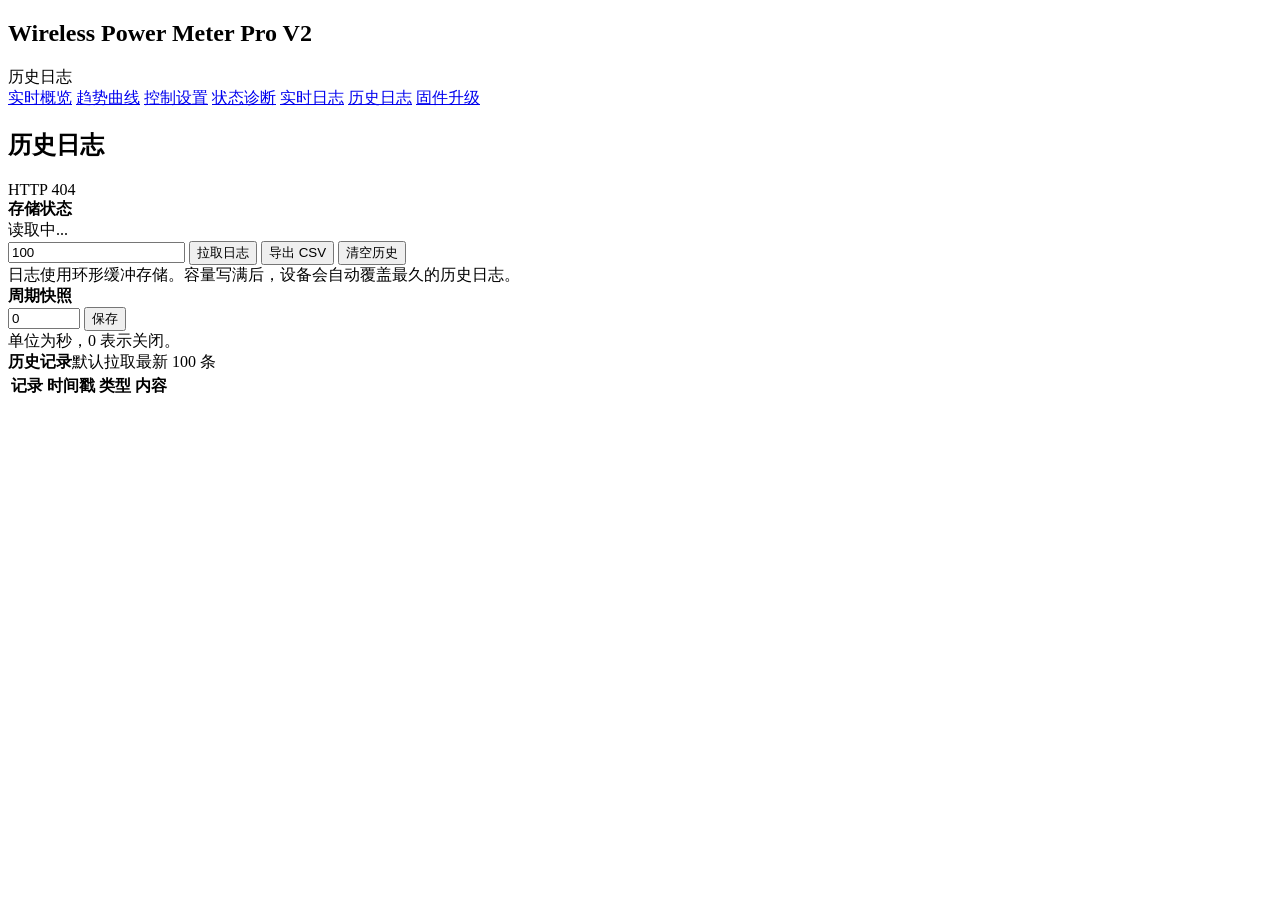
==== components/assets/web_file/blackbox.html @ 7f59f9a3 "FEAT：完成PRO V2首版Bring-up适配 WHY：当前工程由功率计 Lite 版本复制而来，PRO V2 主控仍为 ESP32-C6，但硬件 IO、1.14 英寸 ST7789V 屏幕和 I" ====
<!doctype html>
<html lang="zh-CN">

<head>
  <meta charset="utf-8">
  <meta name="viewport" content="width=device-width, initial-scale=1">
  <title>历史日志 - Wireless Power Meter Pro V2</title>
  <link rel="stylesheet" href="/app.css">
</head>

<body>
  <div class="layout">
    <aside>
      <div class="brand">
        <h1>Wireless Power Meter Pro V2</h1>
        <div class="sub">历史日志</div>
      </div>
      <nav>
        <a class="tab" href="/">实时概览</a>
        <a class="tab" href="/charts.html">趋势曲线</a>
        <a class="tab" href="/control.html">控制设置</a>
        <a class="tab" href="/status.html">状态诊断</a>
        <a class="tab" href="/logs.html">实时日志</a>
        <a class="tab active" href="/blackbox.html">历史日志</a>
        <a class="tab" href="/firmware.html">固件升级</a>
      </nav>
      <!-- <div class="aside-footer"><a class="github-link" href="https://github.com/qingmeijiupiao/Wireless_power_meter_pro_v2" target="_blank" rel="noopener noreferrer" aria-label="GitHub"><img src="https://cdn.jsdelivr.net/npm/simple-icons@v14/icons/github.svg" alt=""></a></div> -->
    </aside>
    <main class="stack">
      <div class="page-head">
        <div>
          <h2>历史日志</h2>
          <div class="sub" id="topStatus">查看设备保存的历史运行记录</div>
        </div>
      </div>
      <div class="grid grid-2">
        <div class="card">
          <strong>存储状态</strong>
          <div class="info-list" id="storageInfo">
            <div class="muted">读取中...</div>
          </div>
          <div class="actions history-actions">
            <input class="history-limit" id="limitInput" type="number" min="1" value="100" title="拉取日志条数，超过设备容量时按全量拉取">
            <button class="secondary" id="refreshBtn">拉取日志</button>
            <button class="secondary" id="exportBtn">导出 CSV</button>
            <button class="danger" id="clearBtn">清空历史</button>
          </div>
          <div class="muted history-note">日志使用环形缓冲存储。容量写满后，设备会自动覆盖最久的历史日志。</div>
        </div>
        <div class="card">
          <strong>周期快照</strong>
          <div class="actions blackbox-config">
            <input id="intervalInput" type="number" min="0" max="86400" value="0">
            <button id="saveIntervalBtn">保存</button>
          </div>
          <div class="muted">单位为秒，0 表示关闭。</div>
        </div>
      </div>
      <div class="card stack">
        <div class="card-title"><strong>历史记录</strong><span class="sub" id="listMeta">默认拉取最新 100 条</span></div>
        <div style="overflow:auto">
          <table class="history-table" id="recordTable">
            <tr>
              <th>记录</th>
              <th>时间戳</th>
              <th>类型</th>
              <th>内容</th>
            </tr>
          </table>
        </div>
      </div>
    </main>
  </div>
  <script>
    const $ = id => document.getElementById(id);
    const API_PAGE_LIMIT = 16;
    let records = [];
    let busy = false;
    let maxRecords = null;
    async function api(url, options) {
      const res = await fetch(url, Object.assign({ cache: 'no-store' }, options || {}));
      if (!res.ok) throw new Error(`HTTP ${res.status}`);
      return res.json();
    }
    async function postJson(url, body) {
      return api(url, { method: 'POST', headers: { 'Content-Type': 'application/json' }, body: JSON.stringify(body || {}) });
    }
    function escapeHtml(text) {
      return String(text).replace(/[&<>"']/g, ch => ({ '&': '&amp;', '<': '&lt;', '>': '&gt;', '"': '&quot;', "'": '&#39;' }[ch]));
    }
    function infoHtml(items) {
      return items.map(([label, value]) => `<div class="info-line"><span>${label}</span><span>${escapeHtml(value)}</span></div>`).join('');
    }
    function fmtTemp(value) {
      return Number.isFinite(value) ? `${Number(value).toFixed(2)} C` : '--';
    }
    function recordContent(record) {
      if (record.type === 'string') return `<span class="blackbox-text">${escapeHtml(record.text)}</span>`;
      if (record.snapshot) {
        const s = record.snapshot;
        return `<div class="blackbox-detail">电压 ${s.voltage_mv} mV · 电流 ${s.current_ua} uA · 板温 ${fmtTemp(s.board_temp_c)} · 芯片温度 ${fmtTemp(s.chip_temp_c)} · 能量 ${s.meter_mwh} mWh · flags 0x${Number(s.flags).toString(16).toUpperCase()}</div><code>${escapeHtml(record.payload_hex)}</code>`;
      }
      return record.payload_hex ? `<code>${escapeHtml(record.payload_hex)}</code>` : '--';
    }
    function renderTable() {
      $('recordTable').innerHTML = '<tr><th>记录</th><th>时间戳</th><th>类型</th><th>内容</th></tr>' +
        records.map(record => `<tr><td>#${record.index}</td><td>${record.timestamp_ms == null ? '--' : `${record.timestamp_ms} ms`}</td><td>${escapeHtml(record.type)}</td><td>${recordContent(record)}</td></tr>`).join('');
      $('listMeta').textContent = `${records.length} 条逻辑记录`;
    }
    function renderInfo(data) {
      const capacity = Number(data.capacity_records);
      if (Number.isInteger(capacity) && capacity > 0) {
        maxRecords = capacity;
        $('limitInput').max = String(capacity);
        $('limitInput').title = `拉取日志条数，范围 1-${capacity}，超过容量时按全量拉取`;
      }
      $('storageInfo').innerHTML = infoHtml([
        ['记录开关', data.enabled ? '开启' : '关闭'],
        ['原始记录数', `${data.persisted_records} / ${data.capacity_records}`],
        ['当前已加载', String(records.length)]
      ]);
      $('intervalInput').value = data.snapshot_interval_s;
      $('topStatus').textContent = data.enabled ? '持久化记录已开启' : '持久化记录已关闭';
    }
    async function loadInfo() {
      const data = await api('/api/blackbox?metadata=1');
      if (!data.ok) throw new Error(data.reason || '读取失败');
      renderInfo(data);
    }
    function selectedLimit() {
      const limit = Number($('limitInput').value);
      if (!Number.isInteger(limit) || limit < 1) {
        throw new Error('拉取数量必须为大于等于 1 的整数');
      }
      if (maxRecords != null && limit > maxRecords) {
        $('limitInput').value = String(maxRecords);
        return maxRecords;
      }
      return limit;
    }
    function setBusy(value) {
      busy = value;
      $('refreshBtn').disabled = value;
      $('exportBtn').disabled = value;
      $('clearBtn').disabled = value;
      $('limitInput').disabled = value;
    }
    async function loadSelected() {
      if (busy) return;
      setBusy(true);
      try {
        if (maxRecords == null) await loadInfo();
        const target = selectedLimit();
        records = [];
        let cursor = 0;
        let meta = null;
        while (records.length < target) {
          $('topStatus').textContent = `正在拉取 ${records.length}/${target} 条...`;
          const pageLimit = Math.min(API_PAGE_LIMIT, target - records.length);
          const data = await api(`/api/blackbox?start=${cursor}&limit=${pageLimit}`);
          if (!data.ok) throw new Error(data.reason || '读取失败');
          meta = data;
          records.push(...data.records);
          cursor = data.next;
          if (!data.has_more || data.records.length === 0) break;
        }
        if (meta) renderInfo(meta);
        renderTable();
      } finally {
        setBusy(false);
      }
    }
    async function exportSelected() {
      if (busy) return;
      setBusy(true);
      try {
        if (maxRecords == null) await loadInfo();
        const target = selectedLimit();
        let cursor = 0;
        let all = [];
        let meta = null;
        while (all.length < target) {
          const pageLimit = Math.min(API_PAGE_LIMIT, target - all.length);
          const data = await api(`/api/blackbox?start=${cursor}&limit=${pageLimit}`);
          if (!data.ok) throw new Error(data.reason || '导出失败');
          meta = data;
          all.push(...data.records);
          cursor = data.next;
          const percent = Math.min(100, Math.round(all.length * 100 / target));
          $('topStatus').textContent = `正在导出 ${percent}% · 已读取 ${all.length} 条`;
          $('exportBtn').textContent = `导出中 ${percent}%`;
          if (!data.has_more || data.records.length === 0) break;
        }
        const csvCell = value => {
          const text = value == null ? '' : String(value);
          return /[",\r\n]/.test(text) ? `"${text.replace(/"/g, '""')}"` : text;
        };
        const columns = [
          'index', 'timestamp_ms', 'type', 'fragments', 'text', 'payload_hex',
          'snapshot_version', 'flags', 'protect', 'voltage_mv', 'current_ua',
          'meter_mwh', 'board_temp_c', 'chip_temp_c'
        ];
        const rows = all.map(record => {
          const snapshot = record.snapshot || {};
          return [
            record.index, record.timestamp_ms, record.type, record.fragments, record.text,
            record.payload_hex, snapshot.version, snapshot.flags, snapshot.protect,
            snapshot.voltage_mv, snapshot.current_ua, snapshot.meter_mwh,
            snapshot.board_temp_c, snapshot.chip_temp_c
          ].map(csvCell).join(',');
        });
        const csv = '\uFEFF' + [columns.join(','), ...rows].join('\r\n');
        const blob = new Blob([csv], { type: 'text/csv;charset=utf-8' });
        const link = document.createElement('a');
        link.href = URL.createObjectURL(blob);
        link.download = `wireless-power-meter-history-${Date.now()}.csv`;
        link.click();
        URL.revokeObjectURL(link.href);
        $('topStatus').textContent = `导出完成，共 ${all.length} 条`;
      } finally {
        $('exportBtn').textContent = '导出 CSV';
        setBusy(false);
      }
    }
    $('refreshBtn').onclick = () => loadSelected().catch(e => $('topStatus').textContent = e.message);
    $('exportBtn').onclick = () => exportSelected().catch(e => $('topStatus').textContent = e.message);
    $('clearBtn').onclick = async () => {
      if (!confirm('确认清空设备中保存的全部历史日志？此操作不会只清空当前页面。')) return;
      const data = await postJson('/api/blackbox/clear');
      if (!data.ok) throw new Error(data.reason || '清空失败');
      await loadSelected();
    };
    $('saveIntervalBtn').onclick = async () => {
      const seconds = Number($('intervalInput').value);
      if (!Number.isInteger(seconds) || seconds < 0 || seconds > 86400) {
        $('topStatus').textContent = '周期快照间隔必须为 0-86400 秒整数';
        return;
      }
      const data = await postJson('/api/blackbox/config', { snapshot_interval_s: seconds });
      $('intervalInput').value = data.snapshot_interval_s;
      $('topStatus').textContent = seconds === 0 ? '周期快照已关闭' : `周期快照已设为 ${seconds}s`;
    };
    loadInfo().catch(e => $('topStatus').textContent = e.message);
  </script>
</body>

</html>
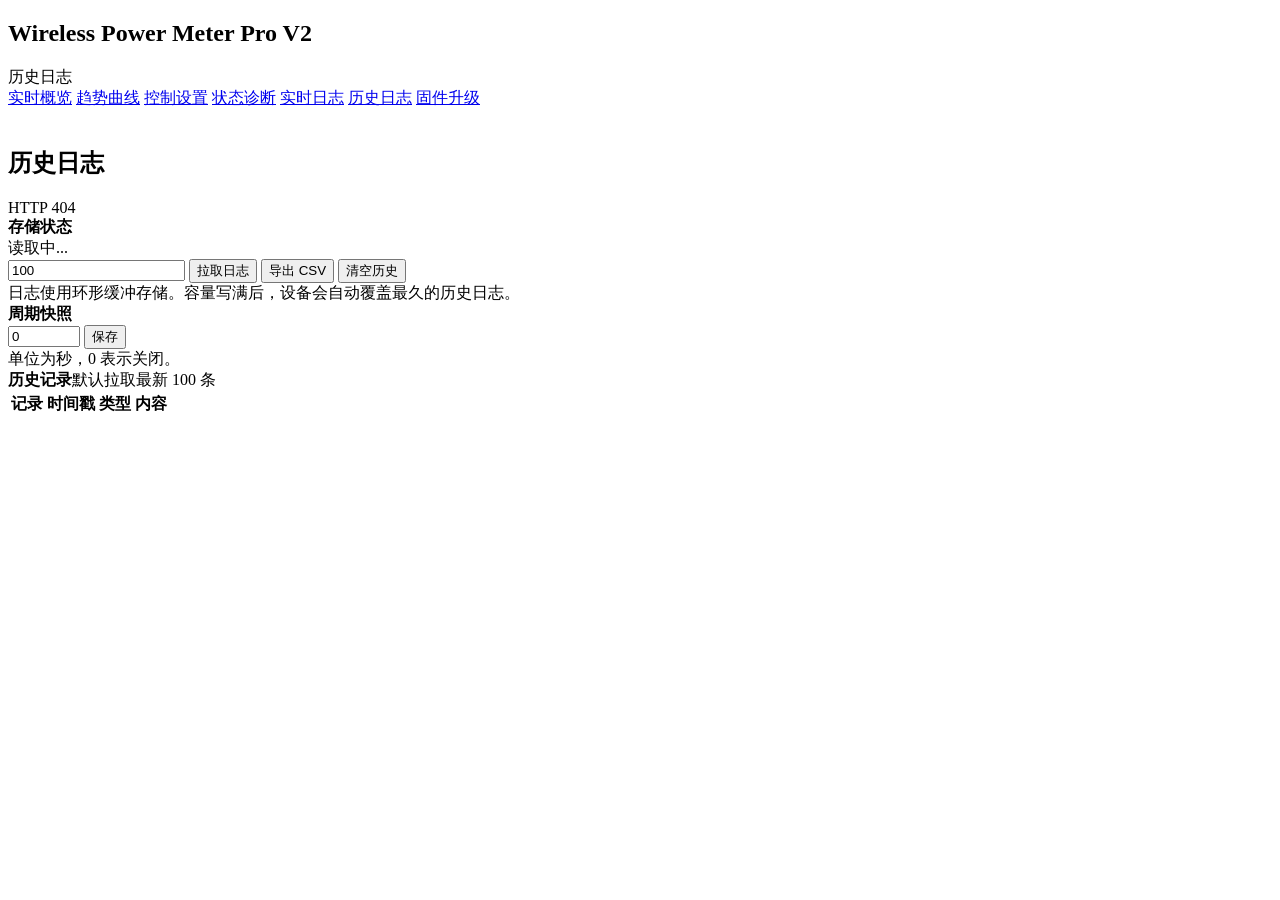
==== commit 55b85532: "FEAT：恢复网页左下角 GitHub 入口与固件页下载/历史版本按钮 WHY：Bring-up 阶段为去除公网依赖，注释掉了各页面左下角的 GitHub logo，以及固件升级页在线更新区的 CDN" ====
--- a/components/assets/web_file/blackbox.html
+++ b/components/assets/web_file/blackbox.html
@@ -24,7 +24,7 @@
         <a class="tab active" href="/blackbox.html">历史日志</a>
         <a class="tab" href="/firmware.html">固件升级</a>
       </nav>
-      <!-- <div class="aside-footer"><a class="github-link" href="https://github.com/qingmeijiupiao/Wireless_power_meter_pro_v2" target="_blank" rel="noopener noreferrer" aria-label="GitHub"><img src="https://cdn.jsdelivr.net/npm/simple-icons@v14/icons/github.svg" alt=""></a></div> -->
+      <div class="aside-footer"><a class="github-link" href="https://github.com/qingmeijiupiao/Wireless_power_meter_pro_v2" target="_blank" rel="noopener noreferrer" aria-label="GitHub"><img src="https://cdn.jsdelivr.net/npm/simple-icons@v14/icons/github.svg" alt=""></a></div>
     </aside>
     <main class="stack">
       <div class="page-head">
